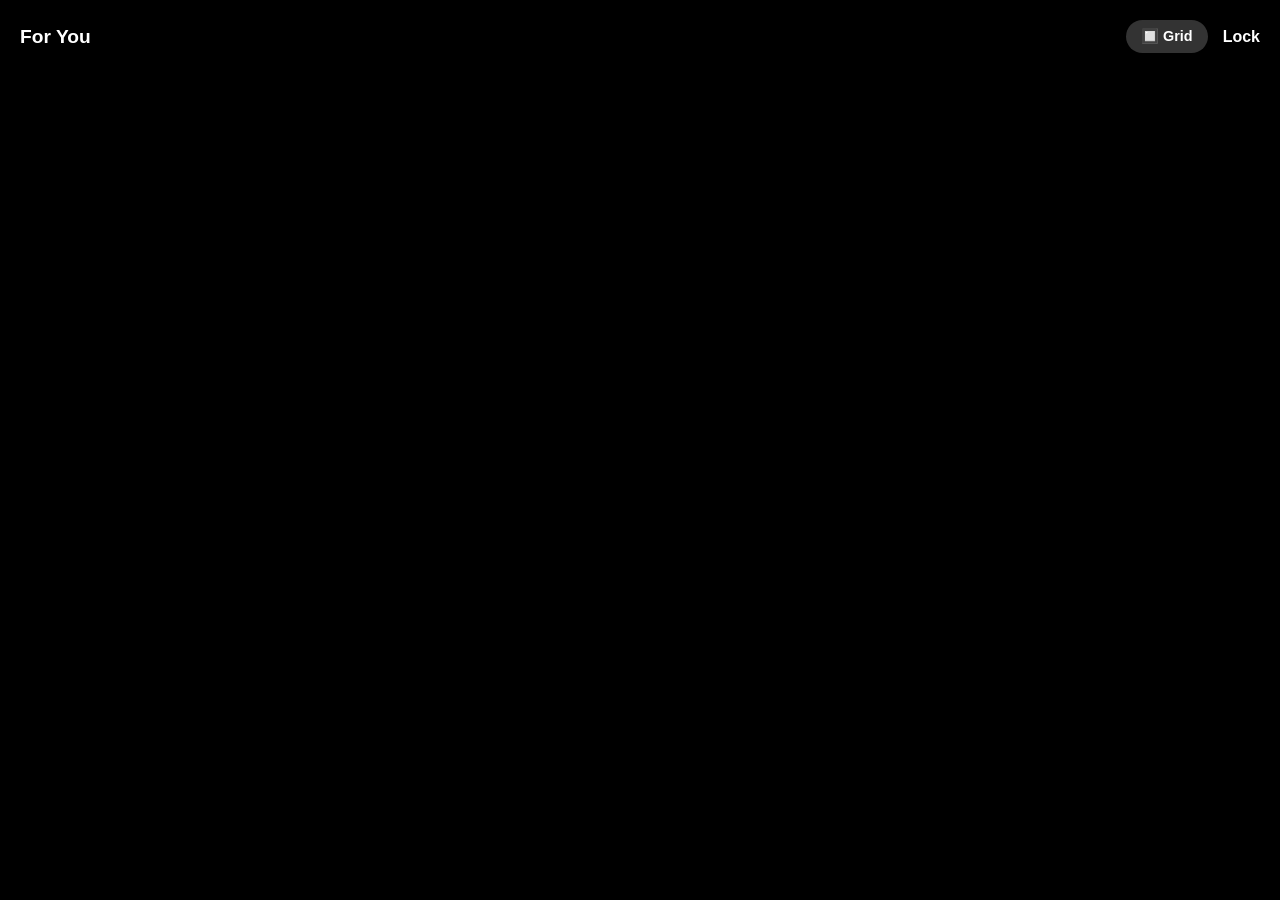
==== templates/index.html @ 54723a20 "Add files via upload" ====
<!DOCTYPE html>
<html lang="en">
<head>
    <meta charset="UTF-8">
    <meta name="viewport" content="width=device-width, initial-scale=1.0">
    <title>Private Feed</title>
    <link rel="stylesheet" href="/static/styles.css">
</head>
<body class="feed-body">

    <nav class="top-nav">
        <h1>For You</h1>
        <div class="nav-controls">
            <button id="toggle-view-btn" class="icon-btn">🔲 Grid</button>
            <a href="/logout" class="logout-btn">Lock</a>
        </div>
    </nav>

    <header id="profile-header" class="profile-header hidden">
        <div class="profile-banner"></div>
        <div class="profile-info">
            <div class="profile-avatar">🍤</div>
            <h2>👌</h2>
            <p class="bio">Welcome to my secret stash. Unlock my posts to see more... 😉</p>
            <div class="stats">
                <span><strong id="post-count">0</strong> Posts</span>
            </div>
        </div>
    </header>

    <main class="tiktok-feed" id="feed-container">
        </main>

    <button class="fab" id="open-upload-btn">+</button>

    <div class="modal-overlay" id="upload-modal">
        <div class="upload-panel">
            <div class="modal-header">
                <h3>Create New Post</h3>
                <button class="close-btn" id="close-upload-btn">×</button>
            </div>
            <div class="upload-controls">
                <input type="file" id="media-upload" accept="image/*,video/mp4,video/webm,video/quicktime" class="file-input">
                <input type="number" id="price-input" placeholder="Price in € (e.g. 20)" min="10" max="50">
                <textarea id="caption-input" placeholder="Write a caption..." rows="3"></textarea>
                <button id="post-btn" class="post-button">Upload to Feed</button>
            </div>
        </div>
    </div>

    <script>
        // --- AUTO-LOCK TIMER ---
        let inactivityTimer;
        const IDLE_TIMEOUT_MS = 3 * 60 * 1000; 
        function resetTimer() {
            clearTimeout(inactivityTimer);
            inactivityTimer = setTimeout(() => window.location.href = '/logout', IDLE_TIMEOUT_MS);
        }
        window.onload = resetTimer;
        document.onmousemove = resetTimer;
        document.onkeydown = resetTimer;
        document.ontouchstart = resetTimer; 
        document.onscroll = resetTimer;

        // --- VIEW TOGGLE LOGIC ---
        let isGridView = false;
        const toggleBtn = document.getElementById('toggle-view-btn');
        const profileHeader = document.getElementById('profile-header');
        const feedContainer = document.getElementById('feed-container');

        toggleBtn.addEventListener('click', () => {
            isGridView = !isGridView;
            if (isGridView) {
                toggleBtn.innerText = '📱 Feed';
                profileHeader.classList.remove('hidden');
                feedContainer.classList.add('grid-view');
                document.body.classList.add('grid-active'); 
                document.body.style.overflowY = 'auto'; 
            } else {
                toggleBtn.innerText = '🔲 Grid';
                profileHeader.classList.add('hidden');
                feedContainer.classList.remove('grid-view');
                document.body.classList.remove('grid-active'); 
                document.body.style.overflowY = 'hidden'; 
                feedContainer.scrollTop = 0; 
            }
        });

        // --- APP LOGIC ---
        document.addEventListener('DOMContentLoaded', () => {
            loadPosts();

            const modal = document.getElementById('upload-modal');
            document.getElementById('open-upload-btn').addEventListener('click', () => modal.style.display = 'flex');
            document.getElementById('close-upload-btn').addEventListener('click', () => modal.style.display = 'none');

            document.getElementById('post-btn').addEventListener('click', async () => {
                const fileInput = document.getElementById('media-upload');
                const captionInput = document.getElementById('caption-input');
                const priceInput = document.getElementById('price-input');
                const postBtn = document.getElementById('post-btn');
                
                if (fileInput.files.length === 0) {
                    alert('Please select a photo or video first!');
                    return;
                }

                const formData = new FormData();
                formData.append('media', fileInput.files[0]);
                formData.append('caption', captionInput.value);
                formData.append('price', priceInput.value);

                postBtn.innerText = 'Uploading...';

                try {
                    const response = await fetch('/api/upload', {
                        method: 'POST',
                        body: formData
                    });

                    if (response.ok) {
                        fileInput.value = '';
                        captionInput.value = '';
                        priceInput.value = '';
                        postBtn.innerText = 'Upload to Feed';
                        modal.style.display = 'none';
                        loadPosts(); 
                    } else {
                        alert('Upload failed.');
                        postBtn.innerText = 'Upload to Feed';
                    }
                } catch (error) {
                    console.error('Error:', error);
                    alert('Server error.');
                }
            });
        });

        function getUnlockedPosts() {
            return JSON.parse(localStorage.getItem('unlocked_posts') || '[]');
        }

        function unlockPost(postId, btnElement) {
            btnElement.innerText = "Processing...";
            btnElement.disabled = true;
            
            setTimeout(() => {
                let unlocked = getUnlockedPosts();
                if (!unlocked.includes(postId)) {
                    unlocked.push(postId);
                    localStorage.setItem('unlocked_posts', JSON.stringify(unlocked));
                }
                loadPosts(); 
            }, 1500);
        }

        async function likePost(postId, likeCountElement) {
            let currentLikes = parseInt(likeCountElement.innerText);
            likeCountElement.innerText = currentLikes + 1;
            likeCountElement.parentElement.classList.add('pop');
            setTimeout(() => likeCountElement.parentElement.classList.remove('pop'), 200);

            await fetch('/api/like', {
                method: 'POST',
                headers: { 'Content-Type': 'application/json' },
                body: JSON.stringify({ id: postId })
            });
        }

        async function loadPosts() {
            const response = await fetch('/api/posts');
            const posts = await response.json();
            const unlockedPosts = getUnlockedPosts();
            
            feedContainer.innerHTML = '';
            document.getElementById('post-count').innerText = posts.length;

            if (posts.length === 0) {
                feedContainer.innerHTML = '<div class="empty-state">No posts yet. Switch to Grid view to add one!</div>';
                return;
            }

            posts.forEach(post => {
                const isUnlocked = unlockedPosts.includes(post.id);
                const postElement = document.createElement('article');
                postElement.className = 'tiktok-post';
                
                let mediaElement = '';
                if (post.type === 'video') {
                    mediaElement = `<video src="${post.image_url}" class="tiktok-image ${!isUnlocked ? 'blurred' : ''}" autoplay loop muted playsinline></video>`;
                } else {
                    mediaElement = `<img src="${post.image_url}" class="tiktok-image ${!isUnlocked ? 'blurred' : ''}">`;
                }

                let paywallHtml = '';
                if (!isUnlocked) {
                    paywallHtml = `
                        <div class="paywall-overlay">
                            🔒 Locked
                            <button class="pay-btn" onclick="unlockPost('${post.id}', this)">Unlock €${post.price}</button>
                        </div>
                    `;
                }

                postElement.innerHTML = `
                    <button class="delete-btn" onclick="deletePost('${post.id}')">🗑️</button>
                    ${mediaElement}
                    ${paywallHtml}
                    
                    <div class="side-actions">
                        <div class="action-btn" onclick="likePost('${post.id}', this.querySelector('.like-count'))">
                            ❤️
                            <span class="like-count">${post.likes || 0}</span>
                        </div>
                    </div>

                    <div class="tiktok-overlay">
                        <div class="tiktok-caption">
                            <span class="date">${post.date}</span>
                            <p>${post.caption}</p>
                        </div>
                    </div>
                `;
                feedContainer.appendChild(postElement);
            });
        }

        async function deletePost(postId) {
            if (!confirm("Delete this photo/video forever?")) return;
            try {
                const response = await fetch('/api/delete', {
                    method: 'POST',
                    headers: { 'Content-Type': 'application/json' },
                    body: JSON.stringify({ id: postId })
                });
                if (response.ok) loadPosts();
            } catch (error) { console.error('Error:', error); }
        }
    </script>
</body>
</html>
---- static/styles.css ----
/* Base Styles */
* { box-sizing: border-box; margin: 0; padding: 0; font-family: -apple-system, BlinkMacSystemFont, "Segoe UI", Roboto, Helvetica, Arial, sans-serif; }

/* --- LOGIN PAGE STYLES --- */
.login-body { background-color: #121212; color: #fff; display: flex; justify-content: center; align-items: center; height: 100vh; }
.login-container { background: #1e1e1e; padding: 40px; border-radius: 12px; text-align: center; width: 90%; max-width: 400px; box-shadow: 0 4px 20px rgba(0,0,0,0.5); }
.login-container h2 { margin-bottom: 10px; }
.login-container p { color: #aaa; margin-bottom: 20px; font-size: 0.9em; }
.error-msg { color: #ff4d4d !important; margin-bottom: 15px; }
.login-container input { width: 100%; padding: 15px; margin-bottom: 20px; border: none; border-radius: 8px; background: #333; color: white; font-size: 1em; }
.login-btn { width: 100%; padding: 15px; border: none; border-radius: 8px; background: #008ccf; color: white; font-size: 1.1em; font-weight: bold; cursor: pointer; }

/* --- TIKTOK FEED STYLES --- */
.feed-body { background-color: #000; color: #fff; overflow: hidden; }
.top-nav { position: fixed; top: 0; width: 100%; display: flex; justify-content: space-between; align-items: center; padding: 20px; z-index: 10; background: linear-gradient(to bottom, rgba(0,0,0,0.7), transparent); }
.top-nav h1 { font-size: 1.2em; text-shadow: 1px 1px 3px rgba(0,0,0,0.8); }
.logout-btn { color: #fff; text-decoration: none; font-weight: bold; text-shadow: 1px 1px 3px rgba(0,0,0,0.8); }

.tiktok-feed { height: 100vh; overflow-y: scroll; scroll-snap-type: y mandatory; scrollbar-width: none; }
.tiktok-feed::-webkit-scrollbar { display: none; }

.tiktok-post { height: 100vh; width: 100vw; scroll-snap-align: start; position: relative; display: flex; justify-content: center; align-items: center; background-color: #000; }
.tiktok-image { max-height: 100%; max-width: 100%; object-fit: contain; }

.tiktok-overlay { position: absolute; bottom: 0; left: 0; width: 100%; padding: 40px 20px 80px 20px; background: linear-gradient(to top, rgba(0,0,0,0.8), transparent); pointer-events: none; }
.tiktok-caption p { font-size: 1.1em; margin-top: 5px; text-shadow: 1px 1px 2px rgba(0,0,0,0.8); }
.tiktok-caption .date { font-size: 0.8em; color: #ccc; }

.empty-state { height: 100vh; display: flex; justify-content: center; align-items: center; color: #666; }

/* --- FLOATING ADD BUTTON & MODAL --- */
.fab {
    display: none; 
    position: fixed; bottom: 30px; right: 30px; width: 60px; height: 60px; border-radius: 50%;
    background-color: #008ccf; color: white; font-size: 30px; border: none;
    box-shadow: 0 4px 15px rgba(0,0,0,0.5); cursor: pointer; z-index: 20;
    justify-content: center; align-items: center;
}

.grid-active .fab { display: flex; }

.modal-overlay { display: none; position: fixed; top: 0; left: 0; width: 100%; height: 100%; background: rgba(0,0,0,0.8); z-index: 30; justify-content: center; align-items: center; }
.upload-panel { background: #fff; border-radius: 12px; padding: 20px; width: 90%; max-width: 400px; color: #333; }
.modal-header { display: flex; justify-content: space-between; align-items: center; margin-bottom: 20px; }
.close-btn { background: none; border: none; font-size: 24px; cursor: pointer; color: #666; }
.upload-controls { display: flex; flex-direction: column; gap: 15px; }
.file-input { border: 1px dashed #008ccf; padding: 10px; border-radius: 5px; cursor: pointer; }
textarea { width: 100%; padding: 10px; border: 1px solid #ddd; border-radius: 5px; resize: none; }
.post-button { background-color: #008ccf; color: white; border: none; padding: 12px; border-radius: 8px; font-weight: bold; cursor: pointer; }

/* --- VERSION 4.0: LIKES, PAYWALL, DELETE --- */
input[type="number"] { width: 100%; padding: 10px; border: 1px solid #ddd; border-radius: 5px; font-family: inherit; }
.blurred { filter: blur(25px) brightness(0.7); }

.paywall-overlay { position: absolute; top: 50%; left: 50%; transform: translate(-50%, -50%); display: flex; flex-direction: column; align-items: center; gap: 15px; color: white; font-size: 1.5em; font-weight: bold; text-shadow: 0 2px 10px rgba(0,0,0,0.8); z-index: 5; }
.pay-btn { background-color: #008ccf; color: white; border: none; padding: 15px 30px; border-radius: 30px; font-size: 1.1em; font-weight: bold; cursor: pointer; box-shadow: 0 4px 15px rgba(0,0,0,0.5); transition: transform 0.2s, background-color 0.2s; }
.pay-btn:hover { background-color: #006b9e; transform: scale(1.05); }
.pay-btn:disabled { background-color: #555; cursor: not-allowed; transform: none; }

.side-actions { position: absolute; right: 20px; bottom: 120px; display: flex; flex-direction: column; gap: 20px; z-index: 6; }
.action-btn { display: flex; flex-direction: column; align-items: center; color: white; font-size: 35px; cursor: pointer; text-shadow: 0 2px 5px rgba(0,0,0,0.8); transition: transform 0.1s; user-select: none; }
.action-btn.pop { transform: scale(1.3); }
.like-count { font-size: 14px; font-weight: bold; margin-top: 5px; }

.delete-btn { display: none; }

/* --- VERSION 5.0: GRID VIEW & PROFILE --- */
.nav-controls { display: flex; gap: 15px; align-items: center; }
.icon-btn { background: rgba(255, 255, 255, 0.2); border: none; color: white; padding: 8px 15px; border-radius: 20px; font-size: 0.9em; cursor: pointer; font-weight: bold; transition: background 0.2s; }
.icon-btn:hover { background: rgba(255, 255, 255, 0.4); }

.profile-header { background: #111; padding-bottom: 25px; border-bottom: 1px solid #333; animation: fadeIn 0.3s ease-in-out; }
.profile-header.hidden { display: none; }
.profile-banner { height: 120px; background: linear-gradient(45deg, #ff007f, #008ccf); }
.profile-info { text-align: center; margin-top: -40px; }
.profile-avatar { width: 90px; height: 90px; border-radius: 50%; border: 4px solid #111; background: #222; margin: 0 auto 10px auto; display: flex; justify-content: center; align-items: center; font-size: 40px; }
.bio { color: #ccc; margin: 5px 20px; font-size: 0.95em; }
.stats { color: #888; font-size: 0.9em; margin-top: 15px; }
.stats strong { color: #fff; }

@keyframes fadeIn { from { opacity: 0; transform: translateY(-10px); } to { opacity: 1; transform: translateY(0); } }

.grid-view { display: grid !important; grid-template-columns: repeat(3, 1fr); gap: 2px; height: auto !important; overflow-y: visible !important; scroll-snap-type: none !important; padding-bottom: 100px; margin-top: 2px; }
.grid-view .tiktok-post { height: auto !important; aspect-ratio: 1 / 1; width: 100% !important; scroll-snap-align: none !important; background-color: #222; }
.grid-view .tiktok-image { object-fit: cover !important; }
.grid-view .side-actions, .grid-view .tiktok-overlay { display: none !important; }

.grid-view .delete-btn {
    display: flex !important;
    position: absolute;
    top: 5px;
    right: 5px;
    background: rgba(0, 0, 0, 0.6);
    border: 1px solid rgba(255, 255, 255, 0.3);
    color: white;
    font-size: 14px;
    width: 30px;
    height: 30px;
    border-radius: 50%;
    cursor: pointer;
    z-index: 10;
    justify-content: center;
    align-items: center;
    transition: background 0.2s;
}

.grid-view .delete-btn:hover { background: rgba(255, 77, 77, 0.9); }
.grid-view .paywall-overlay { font-size: 0.9em; text-align: center; }
.grid-view .pay-btn { padding: 8px 12px; font-size: 0.85em; }
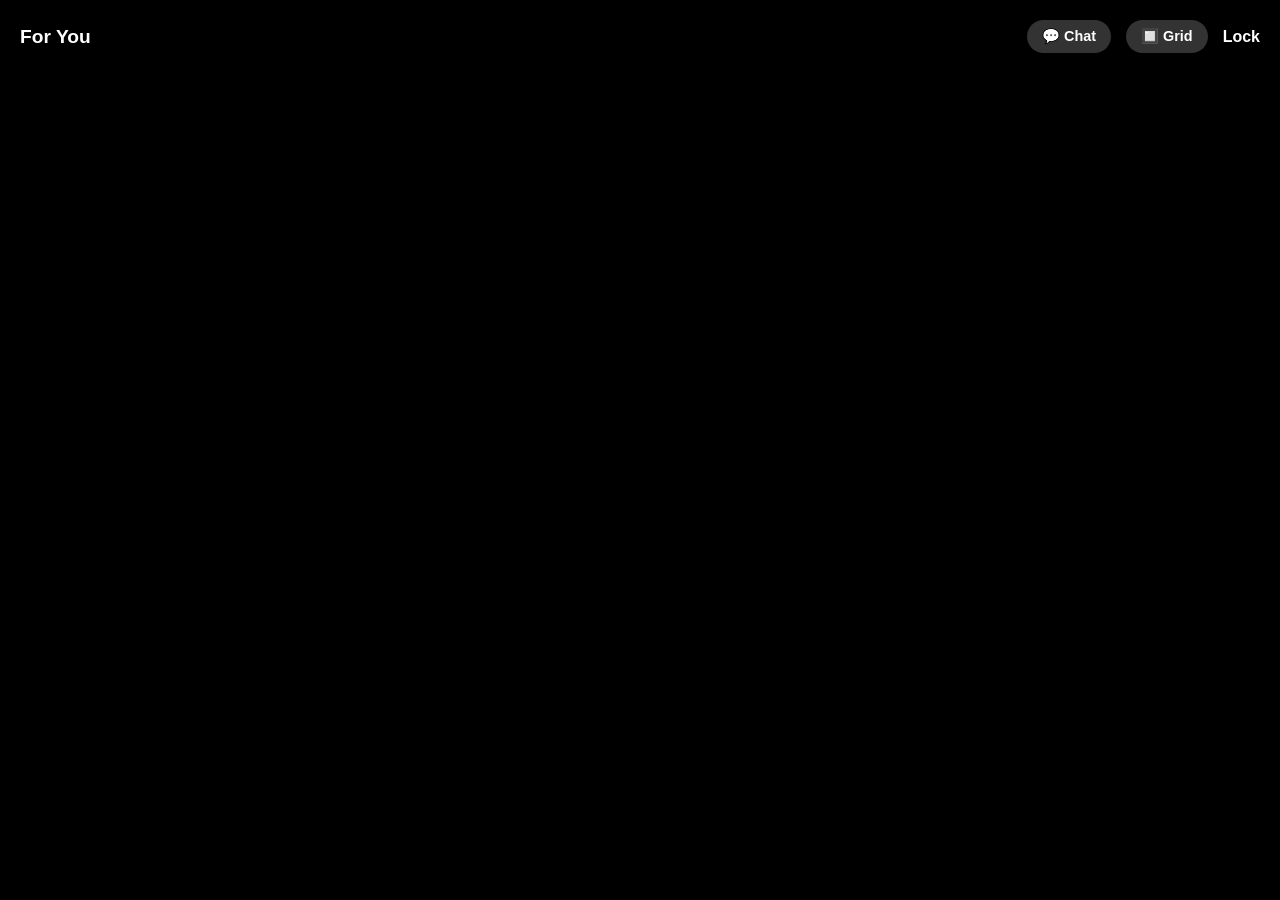
==== commit a7740261: "New Version - Safety increased drastically" ====
--- a/templates/index.html
+++ b/templates/index.html
@@ -11,6 +11,7 @@
     <nav class="top-nav">
         <h1>For You</h1>
         <div class="nav-controls">
+            <button id="chat-toggle-btn" class="icon-btn">💬 Chat</button>
             <button id="toggle-view-btn" class="icon-btn">🔲 Grid</button>
             <a href="/logout" class="logout-btn">Lock</a>
         </div>
@@ -20,8 +21,8 @@
         <div class="profile-banner"></div>
         <div class="profile-info">
             <div class="profile-avatar">🍤</div>
-            <h2>👌</h2>
-            <p class="bio">Welcome to my secret stash. Unlock my posts to see more... 😉</p>
+            <h2>👌👌👌</h2>
+            <p class="bio">Welcome to my secret stash.</p>
             <div class="stats">
                 <span><strong id="post-count">0</strong> Posts</span>
             </div>
@@ -48,19 +49,113 @@
         </div>
     </div>
 
+    <div id="chat-panel" class="chat-panel">
+        <div class="chat-header">
+            <div style="display: flex; align-items: center; gap: 15px;">
+                <h3>Secret Messages</h3>
+                <button id="change-name-btn" style="background: none; border: none; color: #008ccf; cursor: pointer; font-size: 0.8em; font-weight: bold;">✎ Edit Name</button>
+            </div>
+            <button id="close-chat-btn" class="close-btn">×</button>
+        </div>
+        <div class="chat-messages" id="chat-messages">
+            </div>
+        <div class="chat-input-area">
+            <input type="text" id="chat-input" placeholder="Message..." autocomplete="off">
+            <button id="send-chat-btn">Send</button>
+        </div>
+    </div>
+
     <script>
+        // --- XSS SANITIZER (SECURITY) ---
+        function safeText(str) {
+            if (!str) return "";
+            return str.replace(/[&<>'"]/g, tag => ({
+                '&': '&amp;', '<': '&lt;', '>': '&gt;', "'": '&#39;', '"': '&quot;'
+            }[tag] || tag));
+        }
+
         // --- AUTO-LOCK TIMER ---
         let inactivityTimer;
-        const IDLE_TIMEOUT_MS = 3 * 60 * 1000; 
+        const IDLE_TIMEOUT_MS = 60 * 60 * 1000; // Updated to match 1 hour session
         function resetTimer() {
             clearTimeout(inactivityTimer);
             inactivityTimer = setTimeout(() => window.location.href = '/logout', IDLE_TIMEOUT_MS);
         }
-        window.onload = resetTimer;
-        document.onmousemove = resetTimer;
-        document.onkeydown = resetTimer;
-        document.ontouchstart = resetTimer; 
+        window.onload = resetTimer; document.onmousemove = resetTimer;
+        document.onkeydown = resetTimer; document.ontouchstart = resetTimer; 
         document.onscroll = resetTimer;
+
+        // --- IDENTITY MANAGEMENT FOR CHAT ---
+        let myName = localStorage.getItem('chat_name');
+
+        // --- CHAT LOGIC ---
+        const chatPanel = document.getElementById('chat-panel');
+        const chatMessages = document.getElementById('chat-messages');
+        const chatInput = document.getElementById('chat-input');
+        let chatPollInterval = null;
+
+        document.getElementById('chat-toggle-btn').addEventListener('click', () => {
+            if (!myName) {
+                myName = prompt("Enter your display name for the chat:");
+                if (myName) localStorage.setItem('chat_name', myName);
+                else myName = "Anonymous";
+            }
+            chatPanel.classList.add('open');
+            loadMessages();
+            chatPollInterval = setInterval(loadMessages, 2000); 
+        });
+
+        document.getElementById('close-chat-btn').addEventListener('click', () => {
+            chatPanel.classList.remove('open');
+            clearInterval(chatPollInterval); 
+        });
+
+        document.getElementById('change-name-btn').addEventListener('click', () => {
+            const newName = prompt("Enter your new display name:", myName);
+            if (newName && newName.trim() !== "") {
+                myName = newName.trim();
+                localStorage.setItem('chat_name', myName);
+                loadMessages(); 
+            }
+        });
+
+        document.getElementById('send-chat-btn').addEventListener('click', sendMessage);
+        chatInput.addEventListener('keypress', (e) => { if (e.key === 'Enter') sendMessage(); });
+
+        async function sendMessage() {
+            const text = chatInput.value.trim();
+            if (!text) return;
+            chatInput.value = ''; 
+            
+            await fetch('/api/messages', {
+                method: 'POST', headers: { 'Content-Type': 'application/json' },
+                body: JSON.stringify({ sender: myName, text: text })
+            });
+            loadMessages(); 
+        }
+
+        async function loadMessages() {
+            try {
+                const response = await fetch('/api/messages');
+                const messages = await response.json();
+                
+                if (chatMessages.children.length !== messages.length) {
+                    chatMessages.innerHTML = '';
+                    messages.forEach(msg => {
+                        const isMe = msg.sender === myName;
+                        const bubble = document.createElement('div');
+                        bubble.className = `chat-bubble ${isMe ? 'mine' : 'theirs'}`;
+                        bubble.innerHTML = `
+                            <span class="chat-sender">${safeText(msg.sender)}</span>
+                            <p>${safeText(msg.text)}</p>
+                            <span class="chat-time">${msg.time}</span>
+                        `;
+                        chatMessages.appendChild(bubble);
+                    });
+                    chatMessages.scrollTop = chatMessages.scrollHeight;
+                }
+            } catch (error) { console.error("Chat sync error"); }
+        }
 
         // --- VIEW TOGGLE LOGIC ---
         let isGridView = false;
@@ -86,7 +181,7 @@
             }
         });
 
-        // --- APP LOGIC ---
+        // --- MEDIA UPLOAD & DISPLAY LOGIC ---
         document.addEventListener('DOMContentLoaded', () => {
             loadPosts();
 
@@ -100,10 +195,7 @@
                 const priceInput = document.getElementById('price-input');
                 const postBtn = document.getElementById('post-btn');
                 
-                if (fileInput.files.length === 0) {
-                    alert('Please select a photo or video first!');
-                    return;
-                }
+                if (fileInput.files.length === 0) { alert('Please select a photo or video first!'); return; }
 
                 const formData = new FormData();
                 formData.append('media', fileInput.files[0]);
@@ -113,37 +205,21 @@
                 postBtn.innerText = 'Uploading...';
 
                 try {
-                    const response = await fetch('/api/upload', {
-                        method: 'POST',
-                        body: formData
-                    });
-
+                    const response = await fetch('/api/upload', { method: 'POST', body: formData });
                     if (response.ok) {
-                        fileInput.value = '';
-                        captionInput.value = '';
-                        priceInput.value = '';
+                        fileInput.value = ''; captionInput.value = ''; priceInput.value = '';
                         postBtn.innerText = 'Upload to Feed';
                         modal.style.display = 'none';
                         loadPosts(); 
-                    } else {
-                        alert('Upload failed.');
-                        postBtn.innerText = 'Upload to Feed';
-                    }
-                } catch (error) {
-                    console.error('Error:', error);
-                    alert('Server error.');
-                }
+                    } else { alert('Upload failed.'); postBtn.innerText = 'Upload to Feed'; }
+                } catch (error) { console.error('Error:', error); alert('Server error.'); }
             });
         });
 
-        function getUnlockedPosts() {
-            return JSON.parse(localStorage.getItem('unlocked_posts') || '[]');
-        }
+        function getUnlockedPosts() { return JSON.parse(localStorage.getItem('unlocked_posts') || '[]'); }
 
         function unlockPost(postId, btnElement) {
-            btnElement.innerText = "Processing...";
-            btnElement.disabled = true;
-            
+            btnElement.innerText = "Processing..."; btnElement.disabled = true;
             setTimeout(() => {
                 let unlocked = getUnlockedPosts();
                 if (!unlocked.includes(postId)) {
@@ -159,12 +235,7 @@
             likeCountElement.innerText = currentLikes + 1;
             likeCountElement.parentElement.classList.add('pop');
             setTimeout(() => likeCountElement.parentElement.classList.remove('pop'), 200);
-
-            await fetch('/api/like', {
-                method: 'POST',
-                headers: { 'Content-Type': 'application/json' },
-                body: JSON.stringify({ id: postId })
-            });
+            await fetch('/api/like', { method: 'POST', headers: { 'Content-Type': 'application/json' }, body: JSON.stringify({ id: postId }) });
         }
 
         async function loadPosts() {
@@ -176,8 +247,7 @@
             document.getElementById('post-count').innerText = posts.length;
 
             if (posts.length === 0) {
-                feedContainer.innerHTML = '<div class="empty-state">No posts yet. Switch to Grid view to add one!</div>';
-                return;
+                feedContainer.innerHTML = '<div class="empty-state">No posts yet. Switch to Grid view to add one!</div>'; return;
             }
 
             posts.forEach(post => {
@@ -194,31 +264,18 @@
 
                 let paywallHtml = '';
                 if (!isUnlocked) {
-                    paywallHtml = `
-                        <div class="paywall-overlay">
-                            🔒 Locked
-                            <button class="pay-btn" onclick="unlockPost('${post.id}', this)">Unlock €${post.price}</button>
-                        </div>
-                    `;
+                    paywallHtml = `<div class="paywall-overlay">🔒 Locked<button class="pay-btn" onclick="unlockPost('${post.id}', this)">Unlock €${post.price}</button></div>`;
                 }
 
                 postElement.innerHTML = `
                     <button class="delete-btn" onclick="deletePost('${post.id}')">🗑️</button>
                     ${mediaElement}
                     ${paywallHtml}
-                    
                     <div class="side-actions">
-                        <div class="action-btn" onclick="likePost('${post.id}', this.querySelector('.like-count'))">
-                            ❤️
-                            <span class="like-count">${post.likes || 0}</span>
-                        </div>
+                        <div class="action-btn" onclick="likePost('${post.id}', this.querySelector('.like-count'))">❤️<span class="like-count">${post.likes || 0}</span></div>
                     </div>
-
                     <div class="tiktok-overlay">
-                        <div class="tiktok-caption">
-                            <span class="date">${post.date}</span>
-                            <p>${post.caption}</p>
-                        </div>
+                        <div class="tiktok-caption"><span class="date">${post.date}</span><p>${safeText(post.caption)}</p></div>
                     </div>
                 `;
                 feedContainer.appendChild(postElement);
@@ -226,15 +283,9 @@
         }
 
         async function deletePost(postId) {
-            if (!confirm("Delete this photo/video forever?")) return;
-            try {
-                const response = await fetch('/api/delete', {
-                    method: 'POST',
-                    headers: { 'Content-Type': 'application/json' },
-                    body: JSON.stringify({ id: postId })
-                });
-                if (response.ok) loadPosts();
-            } catch (error) { console.error('Error:', error); }
+            if (!confirm("Delete this forever?")) return;
+            await fetch('/api/delete', { method: 'POST', headers: { 'Content-Type': 'application/json' }, body: JSON.stringify({ id: postId }) });
+            loadPosts();
         }
     </script>
 </body>
--- a/static/styles.css
+++ b/static/styles.css
@@ -48,7 +48,7 @@
 textarea { width: 100%; padding: 10px; border: 1px solid #ddd; border-radius: 5px; resize: none; }
 .post-button { background-color: #008ccf; color: white; border: none; padding: 12px; border-radius: 8px; font-weight: bold; cursor: pointer; }
 
-/* --- VERSION 4.0: LIKES, PAYWALL, DELETE --- */
+/* --- MEDIA INTERACTIONS (LIKES, PAYWALL, DELETE) --- */
 input[type="number"] { width: 100%; padding: 10px; border: 1px solid #ddd; border-radius: 5px; font-family: inherit; }
 .blurred { filter: blur(25px) brightness(0.7); }
 
@@ -64,7 +64,7 @@
 
 .delete-btn { display: none; }
 
-/* --- VERSION 5.0: GRID VIEW & PROFILE --- */
+/* --- GRID VIEW & PROFILE --- */
 .nav-controls { display: flex; gap: 15px; align-items: center; }
 .icon-btn { background: rgba(255, 255, 255, 0.2); border: none; color: white; padding: 8px 15px; border-radius: 20px; font-size: 0.9em; cursor: pointer; font-weight: bold; transition: background 0.2s; }
 .icon-btn:hover { background: rgba(255, 255, 255, 0.4); }
@@ -85,25 +85,80 @@
 .grid-view .tiktok-image { object-fit: cover !important; }
 .grid-view .side-actions, .grid-view .tiktok-overlay { display: none !important; }
 
-.grid-view .delete-btn {
-    display: flex !important;
-    position: absolute;
-    top: 5px;
-    right: 5px;
-    background: rgba(0, 0, 0, 0.6);
-    border: 1px solid rgba(255, 255, 255, 0.3);
-    color: white;
-    font-size: 14px;
-    width: 30px;
-    height: 30px;
-    border-radius: 50%;
-    cursor: pointer;
-    z-index: 10;
-    justify-content: center;
-    align-items: center;
-    transition: background 0.2s;
+.grid-view .delete-btn { display: flex !important; position: absolute; top: 5px; right: 5px; background: rgba(0, 0, 0, 0.6); border: 1px solid rgba(255, 255, 255, 0.3); color: white; font-size: 14px; width: 30px; height: 30px; border-radius: 50%; cursor: pointer; z-index: 10; justify-content: center; align-items: center; transition: background 0.2s; }
+.grid-view .delete-btn:hover { background: rgba(255, 77, 77, 0.9); }
+.grid-view .paywall-overlay { font-size: 0.9em; text-align: center; }
+.grid-view .pay-btn { padding: 8px 12px; font-size: 0.85em; }
+
+/* --- NATIVE CHAT SYSTEM STYLES --- */
+.chat-panel {
+    position: fixed;
+    top: 0;
+    bottom: 0; /* Ensures it hits the bottom of mobile screens perfectly */
+    right: -100%; 
+    width: 100%;
+    max-width: 400px; 
+    background: #111;
+    z-index: 100;
+    display: flex;
+    flex-direction: column;
+    transition: right 0.3s ease-in-out;
+    box-shadow: -5px 0 15px rgba(0,0,0,0.5);
 }
 
-.grid-view .delete-btn:hover { background: rgba(255, 77, 77, 0.9); }
-.grid-view .paywall-overlay { font-size: 0.9em; text-align: center; }
-.grid-view .pay-btn { padding: 8px 12px; font-size: 0.85em; }+.chat-panel.open {
+    right: 0; 
+}
+
+.chat-header {
+    background: #1e1e1e;
+    padding: 20px;
+    display: flex;
+    justify-content: space-between;
+    align-items: center;
+    border-bottom: 1px solid #333;
+}
+
+.chat-messages {
+    flex-grow: 1;
+    padding: 20px;
+    overflow-y: auto;
+    display: flex;
+    flex-direction: column;
+    gap: 15px;
+}
+
+.chat-input-area {
+    padding: 15px;
+    padding-bottom: calc(15px + env(safe-area-inset-bottom)); /* iOS/Android Safe Area Fix */
+    background: #1e1e1e;
+    display: flex;
+    gap: 10px;
+    border-top: 1px solid #333;
+}
+
+.chat-input-area input {
+    flex-grow: 1;
+    padding: 12px;
+    border-radius: 25px;
+    border: none;
+    background: #333;
+    color: white;
+    outline: none;
+}
+
+.chat-input-area button {
+    background: #008ccf;
+    color: white;
+    border: none;
+    padding: 10px 20px;
+    border-radius: 25px;
+    font-weight: bold;
+    cursor: pointer;
+}
+
+.chat-bubble { max-width: 80%; padding: 12px 16px; border-radius: 20px; position: relative; word-wrap: break-word; box-shadow: 0 2px 5px rgba(0,0,0,0.2); }
+.chat-bubble.mine { background: #008ccf; color: white; align-self: flex-end; border-bottom-right-radius: 5px; }
+.chat-bubble.theirs { background: #333; color: white; align-self: flex-start; border-bottom-left-radius: 5px; }
+.chat-sender { font-size: 0.75em; font-weight: bold; opacity: 0.7; margin-bottom: 4px; display: block; }
+.chat-time { font-size: 0.7em; opacity: 0.5; display: block; text-align: right; margin-top: 5px; }
